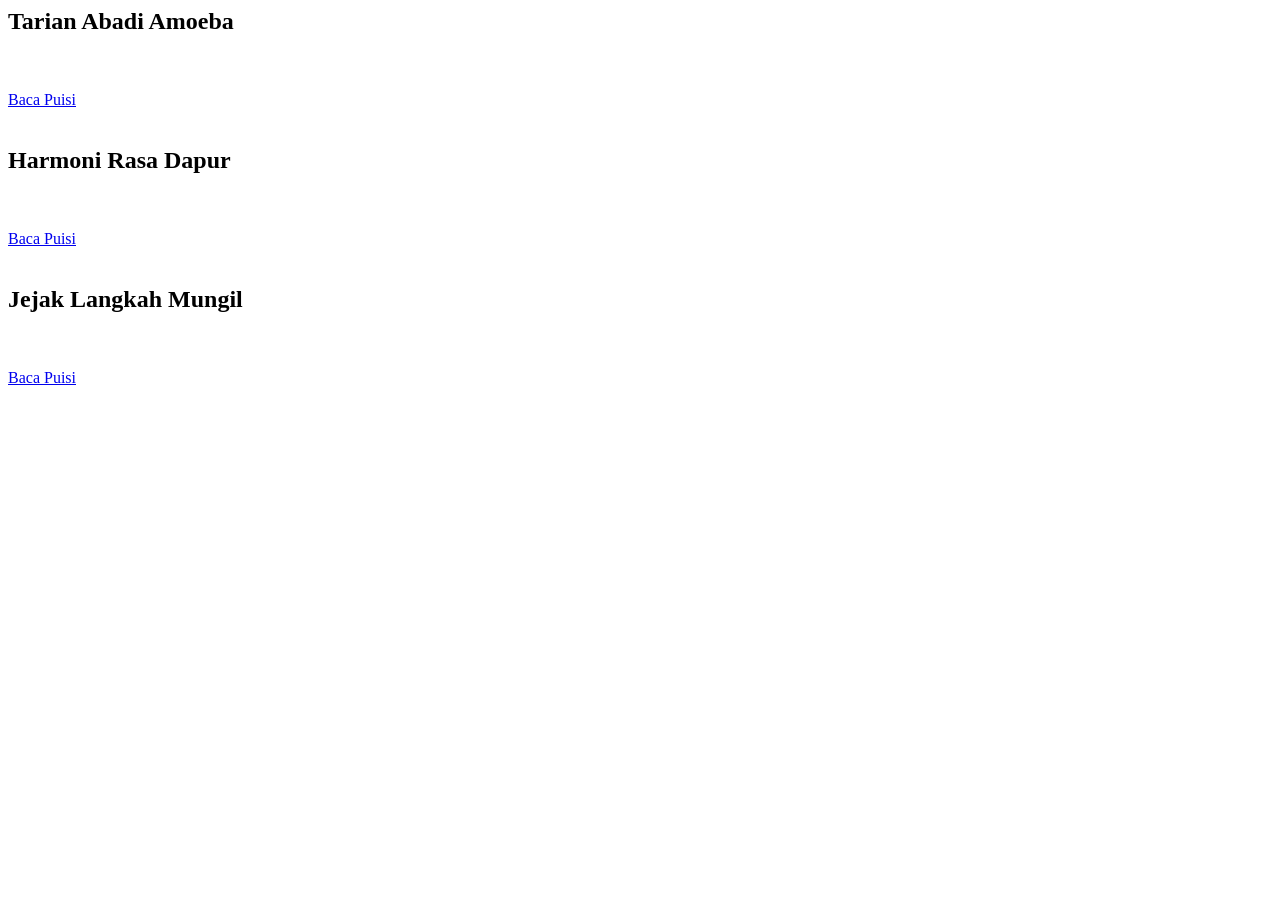
==== index.html @ 08a1714c "Update index.html" ====
<html>

<head>
<title>Puisi Indah</title>
</head>

<body>
<h2>Tarian Abadi Amoeba</h2>
<br><br>
<a href="puisi 01.html"> Baca Puisi</a>
<br><br>
<h2>Harmoni Rasa Dapur</h2>
<br><br>
<a href="puisi 02.html"> Baca Puisi</a>
<br><br>
<h2>Jejak Langkah Mungil</h2>
<br><br>
<a href="puisi 03.html"> Baca Puisi</a>
<br><br>
</body>
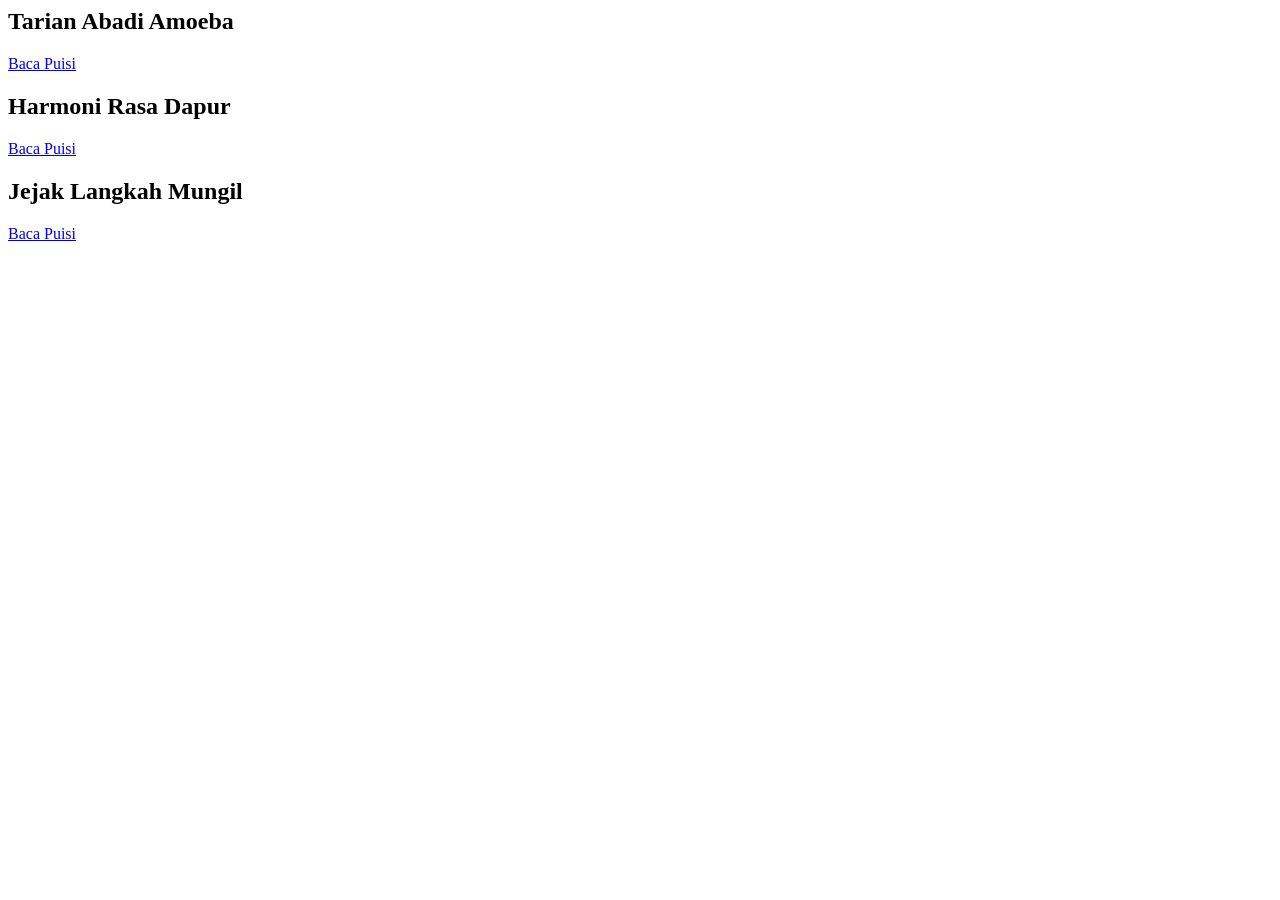
==== commit e2c85d01: "Update index.html" ====
--- a/index.html
+++ b/index.html
@@ -6,15 +6,12 @@
 
 <body>
 <h2>Tarian Abadi Amoeba</h2>
-<br><br>
 <a href="puisi 01.html"> Baca Puisi</a>
-<br><br>
+<br>
 <h2>Harmoni Rasa Dapur</h2>
-<br><br>
 <a href="puisi 02.html"> Baca Puisi</a>
-<br><br>
+<br>
 <h2>Jejak Langkah Mungil</h2>
-<br><br>
 <a href="puisi 03.html"> Baca Puisi</a>
-<br><br>
+<br>
 </body>
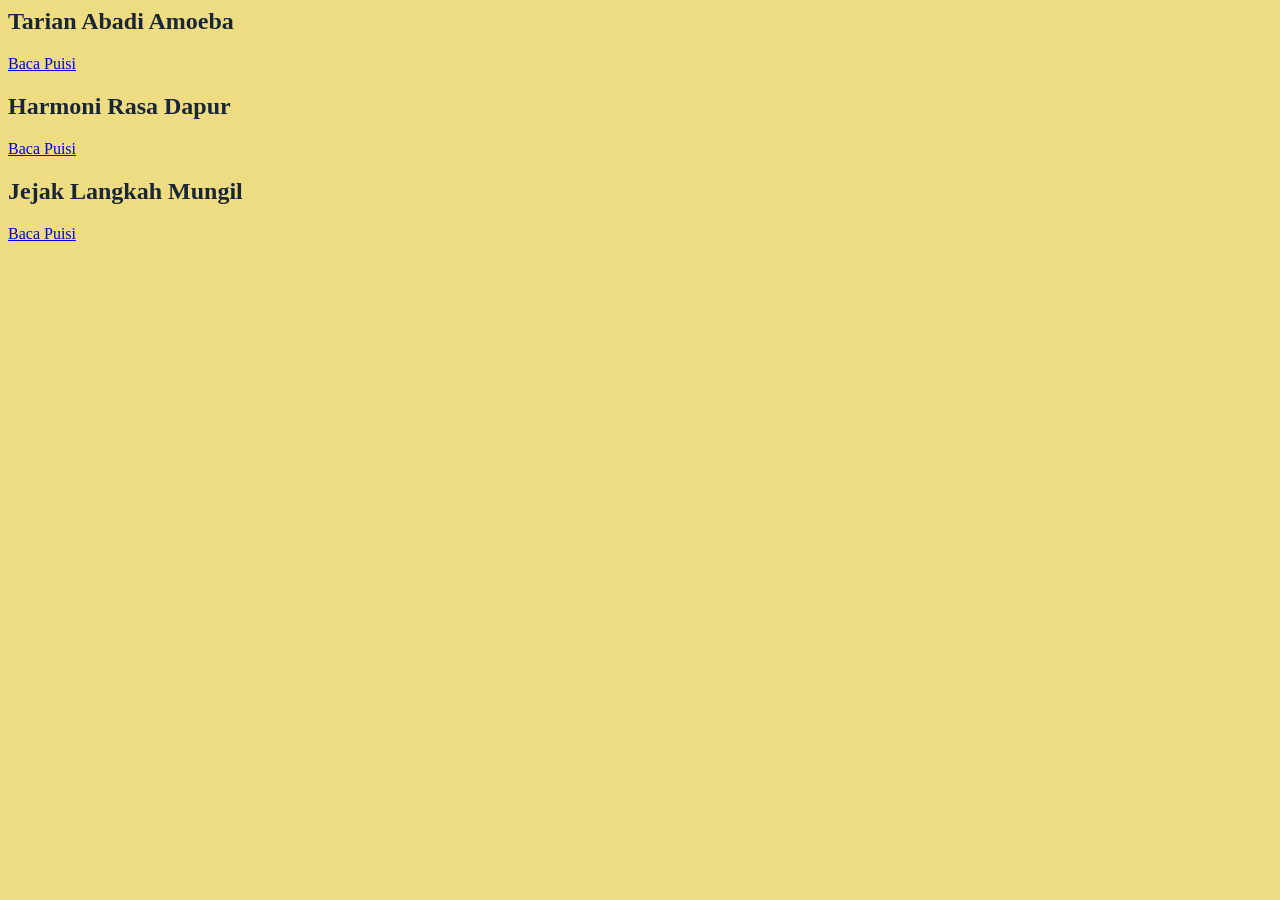
==== commit cc89ba5d: "Update index.html" ====
--- a/index.html
+++ b/index.html
@@ -1,6 +1,7 @@
 <html>
 
 <head>
+<link rel="stylesheet" href="style.css">
 <title>Puisi Indah</title>
 </head>
 
@@ -15,3 +16,6 @@
 <a href="puisi 03.html"> Baca Puisi</a>
 <br>
 </body>
+
+
+
--- a/style.css
+++ b/style.css
@@ -0,0 +1,4 @@
+body { background-color:#EEDC82; }
+h1 {color:#1A2536; }
+h2 {color:#1A2536; }
+p {color:#3E342F; }
